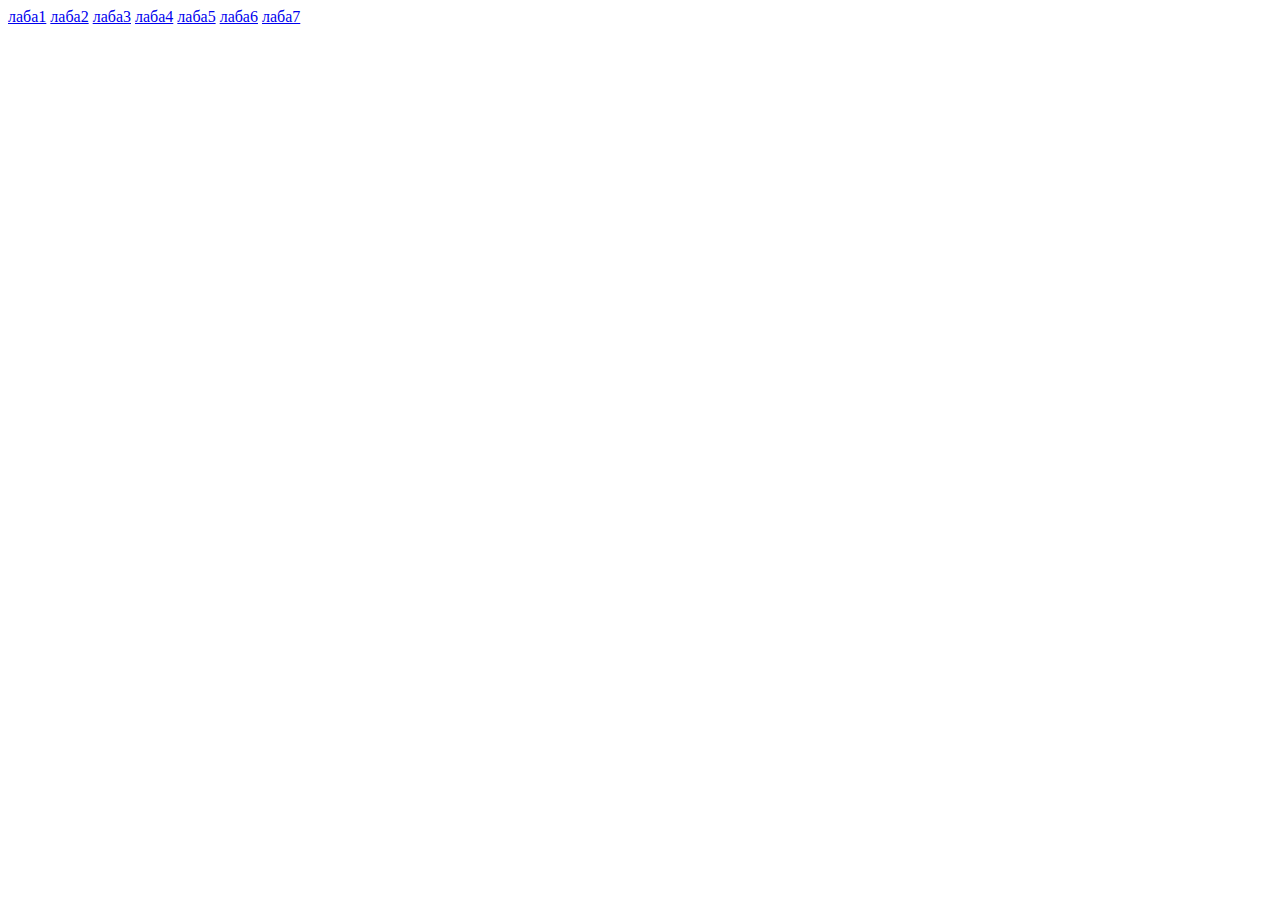
==== index.html @ 80b61de2 "Update index.html" ====
<!DOCTYPE html>
<html>
    <head>
        <meta charset="UTF-8">
        <title>СТР</title>
    </head>
    <body>
        <a href="lab1/index.html">лаба1</a>
        <a href="lab2/index.html">лаба2</a>
        <a href="lab3/index.html">лаба3</a>
        <a href="lab4/index.html">лаба4</a>
        <a href="lab5/index.html">лаба5</a>
        <a href="lab6/index.html">лаба6</a>
        <a href="lab7/index.html">лаба7</a>
    </body>
</html>
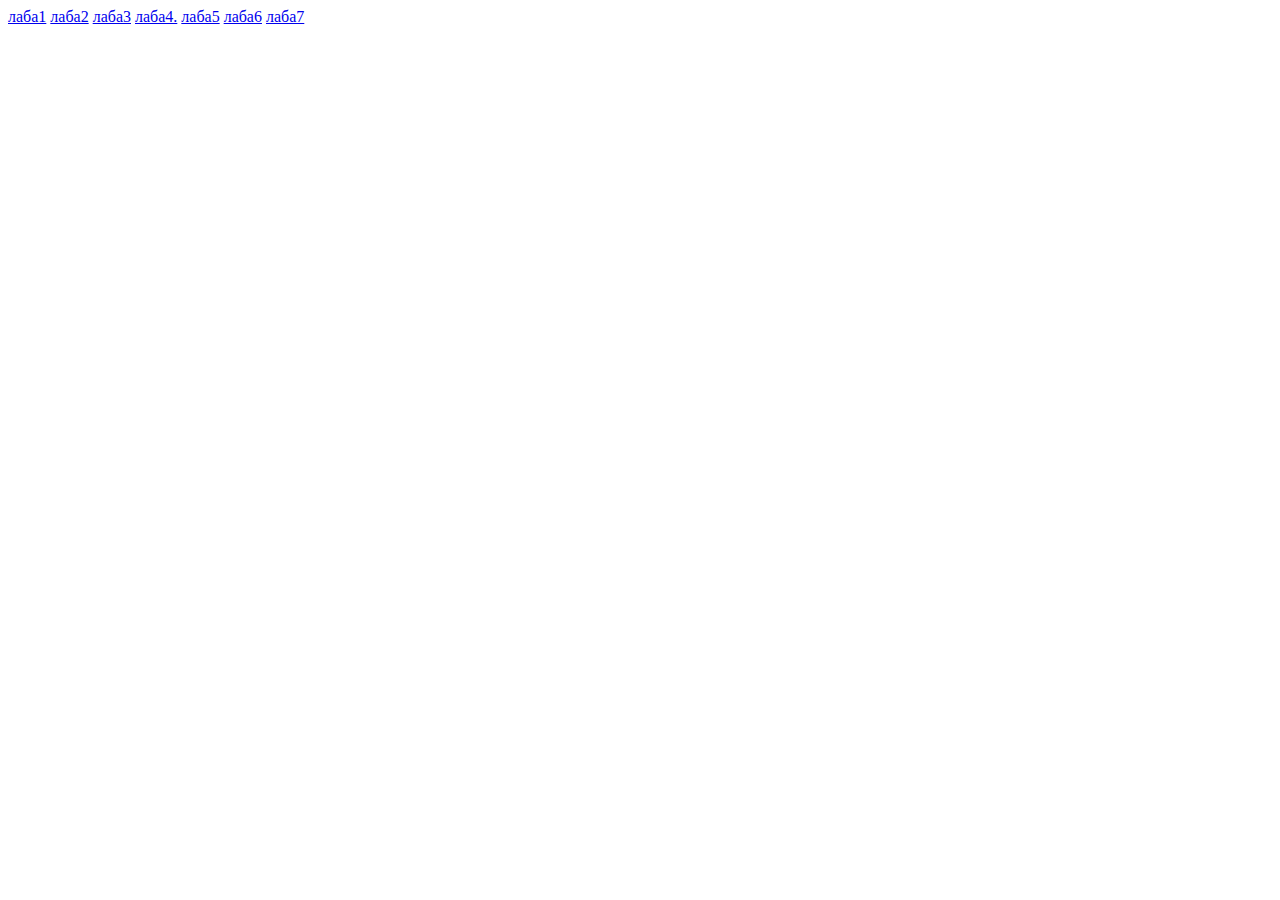
==== commit 60df4796: "Update index.html" ====
--- a/index.html
+++ b/index.html
@@ -5,12 +5,13 @@
         <title>СТР</title>
     </head>
     <body>
+    
         <a href="lab1/index.html">лаба1</a>
         <a href="lab2/index.html">лаба2</a>
         <a href="lab3/index.html">лаба3</a>
-        <a href="lab4/index.html">лаба4</a>
+        <a href="lab4/index.html">лаба4.</a>
         <a href="lab5/index.html">лаба5</a>
         <a href="lab6/index.html">лаба6</a>
         <a href="lab7/index.html">лаба7</a>
-    </body>
-</html>
+    </body>  
+</html> 
